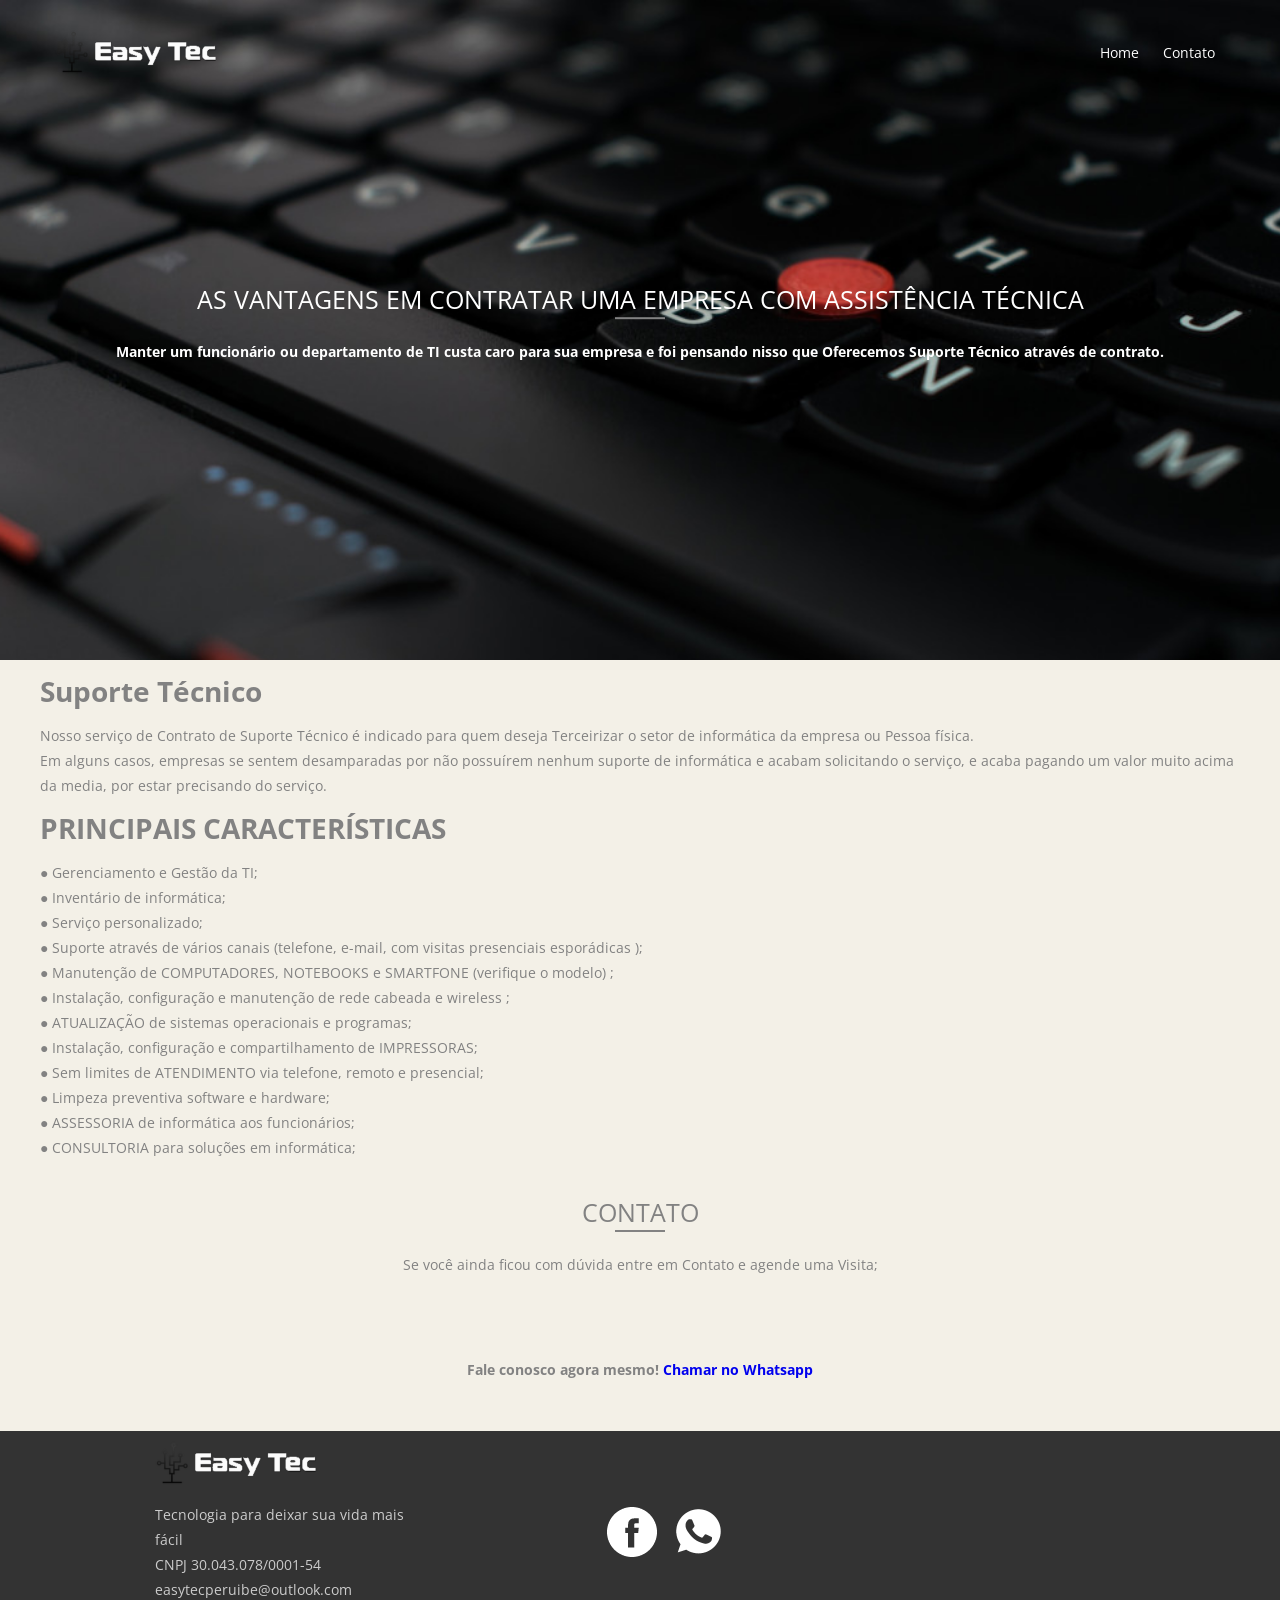
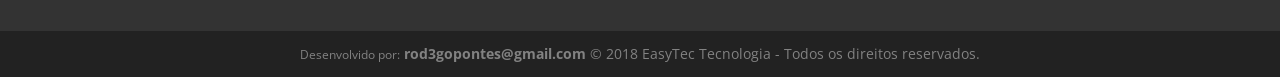
==== contato.html @ d13bc130 "arquivos iniciais" ====
<!doctype html>
<html lang="pt-br">

<head>
  <meta charset="UTF-8">
  <meta http-equiv="X-UA-Compatible" content="IE=edge">
  <meta name="viewport" content="width=device-width, initial-scale=1">
  <title>Contato - EasyTec</title>
  <link href="https://fonts.googleapis.com/css?family=Open+Sans" rel="stylesheet">
  <link href="https://fonts.googleapis.com/icon?family=Material+Icons" rel="stylesheet">
  <link href="css/pages/contato.min.css" rel="stylesheet">
</head>

<body>
  <!-- Menu da aplicação -->
  <header id="header" class="page-contato">
    <div class="container">
      <div class="row">
        <div class="col col-desktop-3 col-6">
          <a href="index.html">
            <img src="images/logo.png" alt="Logo">
          </a>
        </div>
        <div class="col col-desktop-9 col-6">
          <nav>
            <ul>
              <li>
                <a href="index.html">Home</a>
              </li>
              <li>
                <a href="erro404.html">Contato</a>
              </li>
            </ul>
          </nav>
        </div>
      </div>
      <div class="row">
        <div class="col col-desktop-12 title">
          <h2>AS VANTAGENS EM CONTRATAR UMA EMPRESA COM ASSISTÊNCIA TÉCNICA</h2>
          <h4> Manter um funcionário ou departamento de TI custa caro para sua empresa e foi pensando nisso que Oferecemos Suporte Técnico através de contrato.</h4>
        </div>
      </div>
    </div>
    <div class="col col-desktop-9 col-6">
  </header>
  <main>
      <div class="container">
          <div class="row">
            <div class="col-xs-12">
     <h1>Suporte Técnico</h1>

     <p>
        Nosso serviço de Contrato de Suporte Técnico é indicado para  quem deseja Terceirizar o setor de informática da empresa ou Pessoa física.</br>
        Em alguns casos, empresas se sentem desamparadas por não possuírem nenhum suporte de informática e acabam solicitando o serviço, e acaba pagando um valor muito acima da media, por estar precisando do serviço.</p>
        <h1>PRINCIPAIS CARACTERÍSTICAS</h1>
        ● Gerenciamento e Gestão da TI;</br>
        ● Inventário de informática;</br>
        ● Serviço personalizado;</br>
        ● Suporte através de vários canais (telefone, e-mail, com visitas presenciais esporádicas );</br>
        ● Manutenção de COMPUTADORES, NOTEBOOKS e SMARTFONE (verifique o modelo) ;</br>
        ● Instalação, configuração e manutenção de rede cabeada e wireless ;</br>
        ● ATUALIZAÇÃO de sistemas operacionais e programas;</br>
        ● Instalação, configuração e compartilhamento de IMPRESSORAS;</br>
        ● Sem limites de ATENDIMENTO via telefone, remoto e presencial;</br>
        ● Limpeza preventiva software e hardware; </br>
        ● ASSESSORIA de informática aos funcionários;</br>
        ● CONSULTORIA para soluções em informática;</br>
          </div>
        </div>
      </div>
            
      <main>
  <!--// Menu da aplicação -->

<!-- whatapp- contato-->
  <main>
    <section class="section section-center">
      <h2>Contato</h2>
      <p class="subtitle">
          Se você ainda ficou com dúvida entre em Contato e agende uma Visita;
      </p>
      <h4>
        Fale conosco agora mesmo!
        <a href="https://whatsfacil.com/699e5f" target="_blank">Chamar no Whatsapp </a>
      </h4>

    </section>
  </main>
  <!--// whatapp-contato-->
  <!-- Roda Pé-->
  <footer id="footer">
    <div class="container">
      <div class="row">
        <div class="col col-offset-desktop-1 col-desktop-3">
          <p>
            <a href="index.html">
              <img src="images/logo.png" alt="Logo">
            </a>
          </p>
          <p>
            Tecnologia para deixar sua vida mais fácil </br>
            CNPJ 30.043.078/0001-54</br>
            easytecperuibe@outlook.com
          </p>
        </div>
        <div class="col col-desktop-3 social col-4">
          <a href="https://www.facebook.com/easytec-2150653645150013/?ref=aymt_homepage_panel" target="_blank">
            <img src="images/social-facebook.png" alt="">
          </a>
          <a href="https://api.whatsapp.com/send?phone=5513996898923&text=Olá, tenho uma dúvida!" target="_blank">
            <img src="images/logotipo-whatsapp.png" alt="">
          </a>
        </div>
      </div>
    </div>
  </footer>
  <div id="copyright">
    <small>Desenvolvido por:</small>
    <strong>rod3gopontes@gmail.com</strong>
    © 2018 EasyTec Tecnologia - Todos os direitos reservados.
    <!--// Roda Pé-->
  </div>
    <!-- WhatsHelp.io widget -->
<script type="text/javascript">
    (function () {
        var options = {
            facebook: "2150653645150013", // Facebook page ID
            whatsapp: "+5513996898923", // WhatsApp number
            call_to_action: "Fale comigo!", // Call to action
            button_color: "#129BF4", // Color of button
            position: "left", // Position may be 'right' or 'left'
            order: "facebook,whatsapp", // Order of buttons
        };
        var proto = document.location.protocol, host = "whatshelp.io", url = proto + "//static." + host;
        var s = document.createElement('script'); s.type = 'text/javascript'; s.async = true; s.src = url + '/widget-send-button/js/init.js';
        s.onload = function () { WhWidgetSendButton.init(host, proto, options); };
        var x = document.getElementsByTagName('script')[0]; x.parentNode.insertBefore(s, x);
    })();
</script>
<!-- /WhatsHelp.io widget -->
  
</body>
</html>
---- css/pages/contato.min.css ----
input,textarea{border:1px solid #aaa;border-radius:2px;margin-bottom:30px;padding:10px;width:100%}input[type="submit"]{width:auto}textarea{height:170px}input:focus,textarea:focus{outline:1px solid #777}.input-control{position:relative}.input-control label{position:absolute;top:5px;left:5px;opacity:0}.input-control input:focus ~ label,.input-control textarea:focus ~ label{top:-25px;font-size:12px;transition:ease .5s all;opacity:1}
/*
    Prioridade:
    
*/
*{box-sizing:border-box}a{text-decoration:none}body{margin:0;padding:0;font-size:14px}p{margin:10px 0 10px 0}
/**
 * Cálculo colunas:
 * largura_unica_porcentagem = 100 / maximo_colunas
 *
 * Multiplicamos largura_unica_porcentagem pelo tamanho da coluna
 */
.container,.container-fluid{width:100%;padding-left:15px;padding-right:15px}.row{margin-left:-15px;margin-right:-15px}.row:before,.row:after{content:" ";display:table}.row:after{clear:both}.col{position:relative;padding-left:15px;padding-right:15px;min-height:1px;float:left}.col-1{width:16.666666%}.col-2{width:33.333332%}.col-3{width:49.999998%}.col-4{width:66.666664%}.col-5{width:83.33333%}.col-6{width:100%}@media (min-width:992px){.container{max-width:992px;margin:0 auto}.col-desktop-1{width:8.333333%}.col-desktop-2{width:16.66%}.col-desktop-3{width:24.999999%}.col-desktop-4{width:33.333332%}.col-desktop-5{width:41.666665%}.col-desktop-6{width:49.999998%}.col-desktop-7{width:58.333331%}.col-desktop-8{width:66.666664%}.col-desktop-9{width:74.999997%}.col-desktop-10{width:83.33333%}.col-desktop-11{width:91.666663%}.col-desktop-12{width:100%}.col-offset-desktop-1{margin-left:8.333333%}.col-offset-desktop-2{margin-left:16.66%}.col-offset-desktop-3{margin-left:24.999999%}.col-offset-desktop-4{margin-left:33.333332%}.col-offset-desktop-5{margin-left:41.666665%}.col-offset-desktop-6{margin-left:49.999998%}.col-offset-desktop-7{margin-left:58.333331%}.col-offset-desktop-8{margin-left:66.666664%}.col-offset-desktop-9{margin-left:74.999997%}.col-offset-desktop-10{margin-left:83.33333%}.col-offset-desktop-11{margin-left:91.666663%}.col-offset-desktop-12{margin-left:100%}}@media (min-width:1200px){.container{max-width:1200px}}
.btn{background-color:rgb(84,209,84);color:#fff;display:inline-block;border-radius:30px;padding:10px 20px;text-decoration:none;transition:ease .5s all;border:none;cursor:pointer}.btn:hover{background-color:rgb(84,180,84)}.btn.orange{background-color:#fed136}.btn.orange:hover{background-color:black}
h2{text-transform:uppercase;font-weight:normal;text-align:center;font-size:25px;margin:10px 0 20px 0}h2:after{content:'';display:block;background-color:rgb(130,130,130);margin:5px auto 0 auto;width:50px;height:2px}.subtitle{margin-bottom:80px}.text-left{text-align:left}
.icon-container{display:inline-block;width:140px;height:140px;background:#e1f3e1;border-radius:30px;position:relative}.icon-container .material-icons{display:block;font-size:85px;color:rgb(84,209,84);position:absolute;top:50%;left:50%;transform:translate(-50%,-50%);cursor:default}.img-box-round{display:inline-block;border-radius:100%;overflow:hidden}.img-box-label:before{content:'';display:block;width:50%;height:60px;border-right:2px solid rgb(32,123,32);background:transparent;margin-bottom:10px}
nav ul,nav ul li{list-style:none;margin:0;padding:0}
body{font-family:'Open Sans',sans-serif;color:rgb(130,130,130);line-height:25px}#header .btn{font-size:16px;padding:10px 30px}#header .btn:hover{background-color:rgb(84,180,84)}#header nav a{display:inline-block;text-decoration:none;padding:10px;border-radius:5px}#header nav a:hover,#header nav a.active{background-color:rgba(84,209,84,0.3)}#header h1{font-size:54px;line-height:60px}#header{background:#000 no-repeat fixed center;background-size:cover;color:#fff;width:100%;height:660px;position:relative;padding-top:30px}#header a{color:#fff;transition:ease .5s all}#header nav{text-align:right}#header nav ul,#header nav ul li{display:inline-block}#header .title{position:absolute;left:0;top:50%;transform:translate(0,-50%);text-align:center}.section{padding:30px 0 30px 0}.section-center{text-align:center}#footer{background-color:rgb(51,51,51);text-align:left}#footer,#footer a{color:rgb(204,204,204)}#footer h3,#footer nav li{text-transform:uppercase}#footer h3:after{content:'';display:block;border-bottom:2px solid rgb(204,204,204);width:30px}#footer nav li{padding:3px 0}#footer nav li a:hover{color:rgb(255,255,255)}#footer .social{height:200px;line-height:200px;text-align:right}#footer .social a{display:inline-block;padding:0 0 0 10px;opacity:1}#footer .social a:hover{opacity:.5;transition:ease .3s all}#footer .social img{vertical-align:middle}#copyright{text-align:center;background-color:rgb(34,34,34);padding:10px}@media (max-width:992px){#header,#header nav{text-align:center}}
#header.page-contato{background-image:url(../../images/background-contato.jpg)}main{background-color:rgb(243,240,231)}.btn{border-radius:0;padding:20px 60px;font-size:18px;border:1px solid #000}
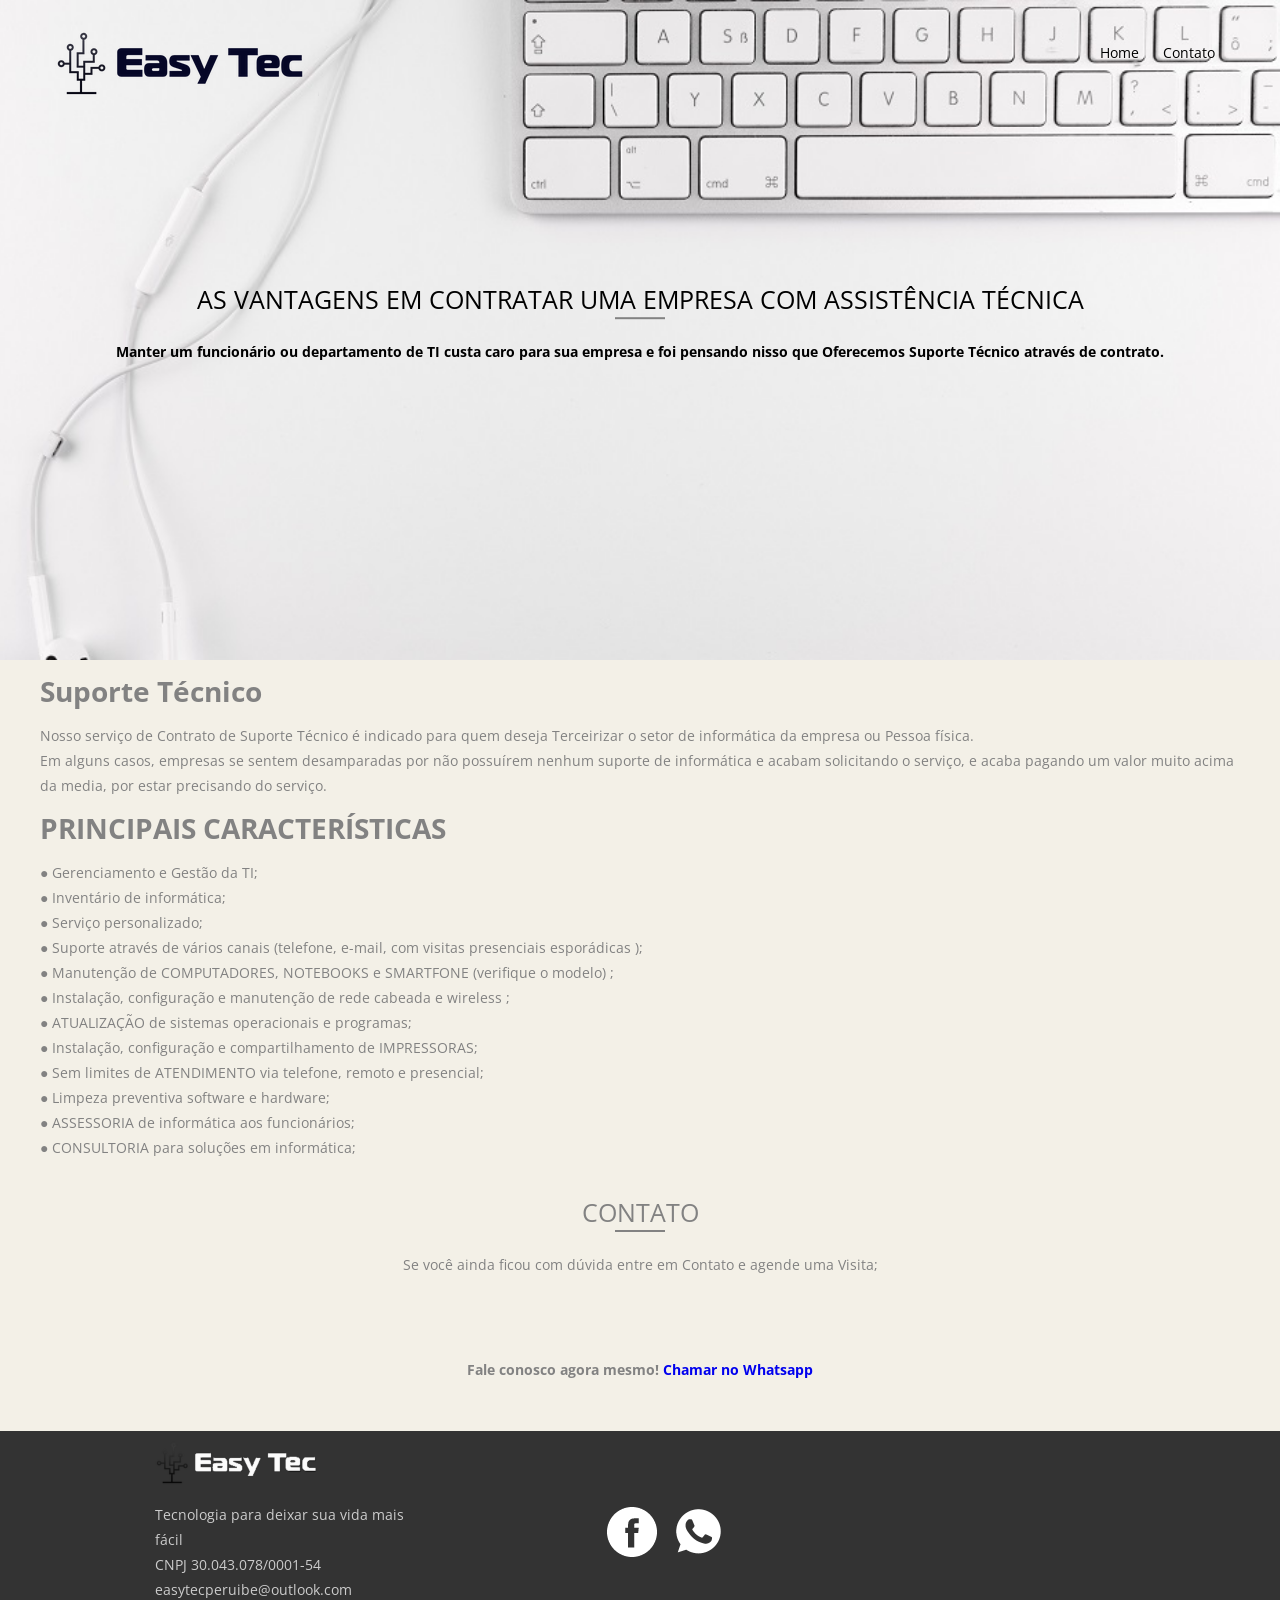
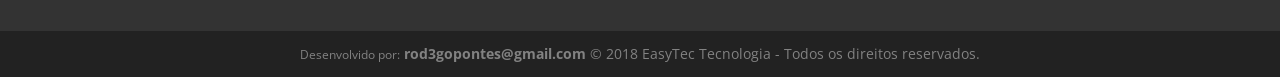
==== commit 0b949071: "atualizacao" ====
--- a/contato.html
+++ b/contato.html
@@ -18,7 +18,7 @@
       <div class="row">
         <div class="col col-desktop-3 col-6">
           <a href="index.html">
-            <img src="images/logo.png" alt="Logo">
+            <img src="images/logo_azul.png" alt="Logo">
           </a>
         </div>
         <div class="col col-desktop-9 col-6">
--- a/css/pages/contato.min.css
+++ b/css/pages/contato.min.css
@@ -15,5 +15,5 @@
 h2{text-transform:uppercase;font-weight:normal;text-align:center;font-size:25px;margin:10px 0 20px 0}h2:after{content:'';display:block;background-color:rgb(130,130,130);margin:5px auto 0 auto;width:50px;height:2px}.subtitle{margin-bottom:80px}.text-left{text-align:left}
 .icon-container{display:inline-block;width:140px;height:140px;background:#e1f3e1;border-radius:30px;position:relative}.icon-container .material-icons{display:block;font-size:85px;color:rgb(84,209,84);position:absolute;top:50%;left:50%;transform:translate(-50%,-50%);cursor:default}.img-box-round{display:inline-block;border-radius:100%;overflow:hidden}.img-box-label:before{content:'';display:block;width:50%;height:60px;border-right:2px solid rgb(32,123,32);background:transparent;margin-bottom:10px}
 nav ul,nav ul li{list-style:none;margin:0;padding:0}
-body{font-family:'Open Sans',sans-serif;color:rgb(130,130,130);line-height:25px}#header .btn{font-size:16px;padding:10px 30px}#header .btn:hover{background-color:rgb(84,180,84)}#header nav a{display:inline-block;text-decoration:none;padding:10px;border-radius:5px}#header nav a:hover,#header nav a.active{background-color:rgba(84,209,84,0.3)}#header h1{font-size:54px;line-height:60px}#header{background:#000 no-repeat fixed center;background-size:cover;color:#fff;width:100%;height:660px;position:relative;padding-top:30px}#header a{color:#fff;transition:ease .5s all}#header nav{text-align:right}#header nav ul,#header nav ul li{display:inline-block}#header .title{position:absolute;left:0;top:50%;transform:translate(0,-50%);text-align:center}.section{padding:30px 0 30px 0}.section-center{text-align:center}#footer{background-color:rgb(51,51,51);text-align:left}#footer,#footer a{color:rgb(204,204,204)}#footer h3,#footer nav li{text-transform:uppercase}#footer h3:after{content:'';display:block;border-bottom:2px solid rgb(204,204,204);width:30px}#footer nav li{padding:3px 0}#footer nav li a:hover{color:rgb(255,255,255)}#footer .social{height:200px;line-height:200px;text-align:right}#footer .social a{display:inline-block;padding:0 0 0 10px;opacity:1}#footer .social a:hover{opacity:.5;transition:ease .3s all}#footer .social img{vertical-align:middle}#copyright{text-align:center;background-color:rgb(34,34,34);padding:10px}@media (max-width:992px){#header,#header nav{text-align:center}}
+body{font-family:'Open Sans',sans-serif;color:rgb(130,130,130);line-height:25px}#header .btn{font-size:16px;padding:10px 30px}#header .btn:hover{background-color:rgb(84,180,84)}#header nav a{display:inline-block;text-decoration:none;padding:10px;border-radius:5px}#header nav a:hover,#header nav a.active{background-color:rgba(84,209,84,0.3)}#header h1{font-size:54px;line-height:60px}#header{background:#000000 no-repeat fixed center;background-size:cover;color:#000000;width:100%;height:660px;position:relative;padding-top:30px}#header a{color:#000000;transition:ease .5s all}#header nav{text-align:right}#header nav ul,#header nav ul li{display:inline-block}#header .title{position:absolute;left:0;top:50%;transform:translate(0,-50%);text-align:center}.section{padding:30px 0 30px 0}.section-center{text-align:center}#footer{background-color:rgb(51,51,51);text-align:left}#footer,#footer a{color:rgb(204,204,204)}#footer h3,#footer nav li{text-transform:uppercase}#footer h3:after{content:'';display:block;border-bottom:2px solid rgb(204,204,204);width:30px}#footer nav li{padding:3px 0}#footer nav li a:hover{color:rgb(255,255,255)}#footer .social{height:200px;line-height:200px;text-align:right}#footer .social a{display:inline-block;padding:0 0 0 10px;opacity:1}#footer .social a:hover{opacity:.5;transition:ease .3s all}#footer .social img{vertical-align:middle}#copyright{text-align:center;background-color:rgb(34,34,34);padding:10px}@media (max-width:992px){#header,#header nav{text-align:center}}
 #header.page-contato{background-image:url(../../images/background-contato.jpg)}main{background-color:rgb(243,240,231)}.btn{border-radius:0;padding:20px 60px;font-size:18px;border:1px solid #000}
